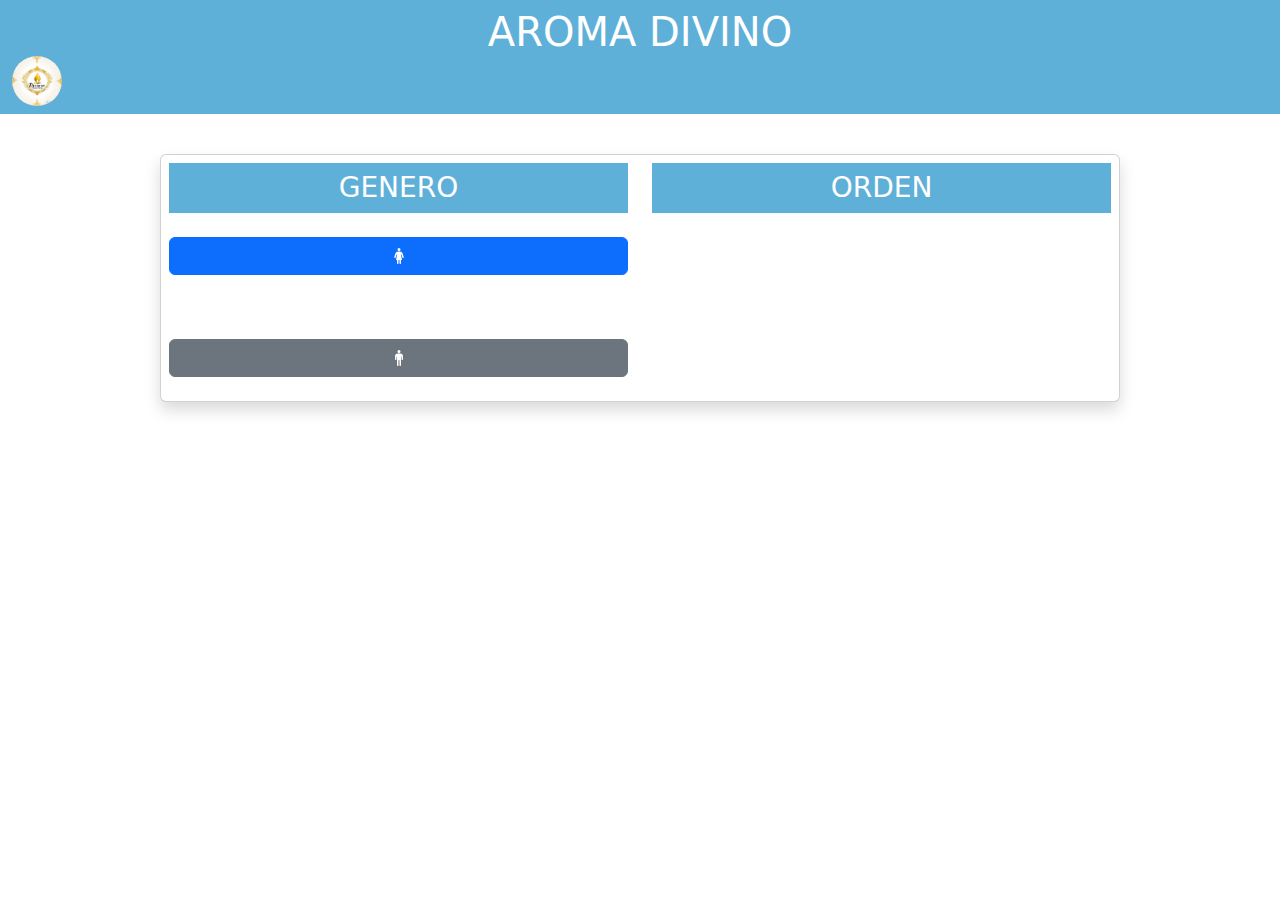
==== aromadivino/index.html @ 5a3fb6cf "Mi proyecto" ====
<!DOCTYPE html>
<html lang="en">
<head>
    <meta charset="UTF-8">
    <meta name="viewport" content="width=device-width, initial-scale=1.0">
    <title>PROYECTO</title>
    <link rel="stylesheet" href="css/bootstrap.min.css">
    <link rel="stylesheet" href="css/bootstrap-icons.min.css">
    <link rel="stylesheet" href="css/style.css">

</head>
<body>
    <center>
    <nav class="navbar" style="background-color: #5fb0d8;">
        <div class="container-fluid">
          <h1 class="m-auto w-100 text-white">AROMA DIVINO</h1>
          <img src="img/logo.png" height="50" width="50" style="border-radius: 100%;">
        </div>
      </nav>
<br>

<div class="card text-center w-75 m-auto mt-3 shadow p-2 height-adjusted"> 
    <div class="row">

        <div class="col-md-6 mb-3">
            <nav class="navbar" style="background-color: #5fb0d8;">
                <div class="container-fluid">
                    <h3 class="m-auto text-white">GENERO</h3>
                    
                </div>
            </nav>
        <br>
            <div class="d-grid gap-2">
                <button class="btn btn-primary" type="button">
                     <svg xmlns="http://www.w3.org/2000/svg" width="16" height="16" fill="currentColor" class="bi bi-person-standing-dress" viewBox="0 0 16 16">
                    <path d="M8 3a1.5 1.5 0 1 0 0-3 1.5 1.5 0 0 0 0 3m-.5 12.25V12h1v3.25a.75.75 0 0 0 1.5 0V12h1l-1-5v-.215a.285.285 0 0 1 .56-.078l.793 2.777a.711.711 0 1 0 1.364-.405l-1.065-3.461A3 3 0 0 0 8.784 3.5H7.216a3 3 0 0 0-2.868 2.118L3.283 9.079a.711.711 0 1 0 1.365.405l.793-2.777a.285.285 0 0 1 .56.078V7l-1 5h1v3.25a.75.75 0 0 0 1.5 0Z"/>
                  </svg></button>
                <br>
                <br>
                <button class="btn btn-secondary" type="button">
                    <svg xmlns="http://www.w3.org/2000/svg" width="16" height="16" fill="currentColor" class="bi bi-person-standing" viewBox="0 0 16 16">
                        <path d="M8 3a1.5 1.5 0 1 0 0-3 1.5 1.5 0 0 0 0 3M6 6.75v8.5a.75.75 0 0 0 1.5 0V10.5a.5.5 0 0 1 1 0v4.75a.75.75 0 0 0 1.5 0v-8.5a.25.25 0 1 1 .5 0v2.5a.75.75 0 0 0 1.5 0V6.5a3 3 0 0 0-3-3H7a3 3 0 0 0-3 3v2.75a.75.75 0 0 0 1.5 0v-2.5a.25.25 0 0 1 .5 0"/>
                      </svg>
                </button>


                
              </div>

        </div>

         <!-- Sección ORDEN -->
         <div class="col-md-6 mb-3">
            <nav class="navbar" style="background-color: #5fb0d8;">
                <div class="container-fluid">
                    <h3 class="m-auto text-white">ORDEN</h3>
            
                </div>
            </nav>

        </div>
    </div>

    <div class="row">

         <!-- Tabla -->
        
    </center>

    <script src="js/bootstrap.bundle.js"></script>
      <script src="js/sweetalert2.all.min.js"></script>
      <script src="js/app.js"></script>
</body>
</html>
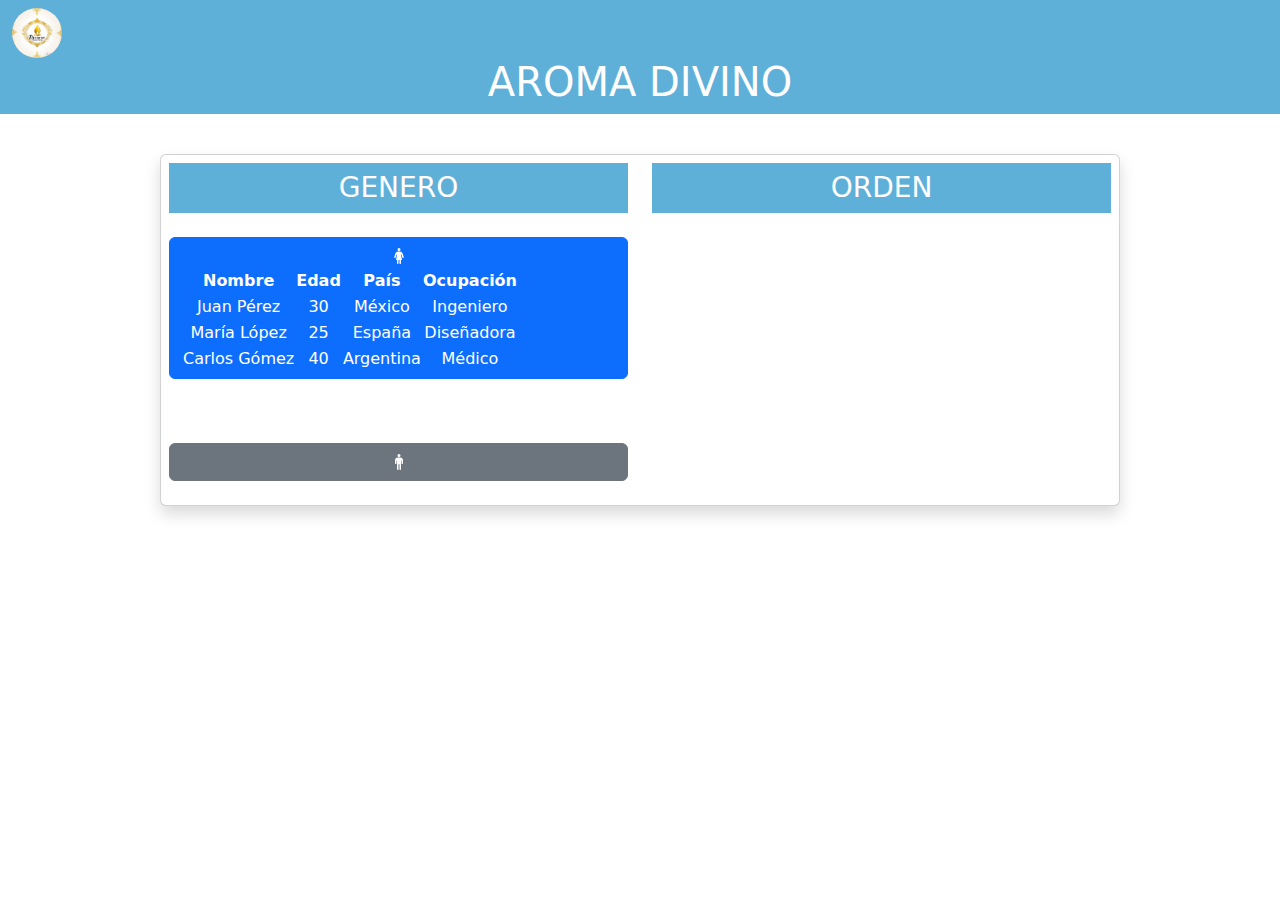
==== commit f09f8173: "avance" ====
--- a/aromadivino/index.html
+++ b/aromadivino/index.html
@@ -13,8 +13,9 @@
     <center>
     <nav class="navbar" style="background-color: #5fb0d8;">
         <div class="container-fluid">
+            <img src="img/logo.png" height="50" width="50" style="border-radius: 100%;">
           <h1 class="m-auto w-100 text-white">AROMA DIVINO</h1>
-          <img src="img/logo.png" height="50" width="50" style="border-radius: 100%;">
+          
         </div>
       </nav>
 <br>
@@ -34,6 +35,38 @@
                 <button class="btn btn-primary" type="button">
                      <svg xmlns="http://www.w3.org/2000/svg" width="16" height="16" fill="currentColor" class="bi bi-person-standing-dress" viewBox="0 0 16 16">
                     <path d="M8 3a1.5 1.5 0 1 0 0-3 1.5 1.5 0 0 0 0 3m-.5 12.25V12h1v3.25a.75.75 0 0 0 1.5 0V12h1l-1-5v-.215a.285.285 0 0 1 .56-.078l.793 2.777a.711.711 0 1 0 1.364-.405l-1.065-3.461A3 3 0 0 0 8.784 3.5H7.216a3 3 0 0 0-2.868 2.118L3.283 9.079a.711.711 0 1 0 1.365.405l.793-2.777a.285.285 0 0 1 .56.078V7l-1 5h1v3.25a.75.75 0 0 0 1.5 0Z"/>
+                
+
+                    <table>
+                        <thead>
+                            <tr>
+                                <th>Nombre</th>
+                                <th>Edad</th>
+                                <th>País</th>
+                                <th>Ocupación</th>
+                            </tr>
+                        </thead>
+                        <tbody>
+                            <tr>
+                                <td>Juan Pérez</td>
+                                <td>30</td>
+                                <td>México</td>
+                                <td>Ingeniero</td>
+                            </tr>
+                            <tr>
+                                <td>María López</td>
+                                <td>25</td>
+                                <td>España</td>
+                                <td>Diseñadora</td>
+                            </tr>
+                            <tr>
+                                <td>Carlos Gómez</td>
+                                <td>40</td>
+                                <td>Argentina</td>
+                                <td>Médico</td>
+                            </tr>
+                        </tbody>
+                    </table>
                   </svg></button>
                 <br>
                 <br>
